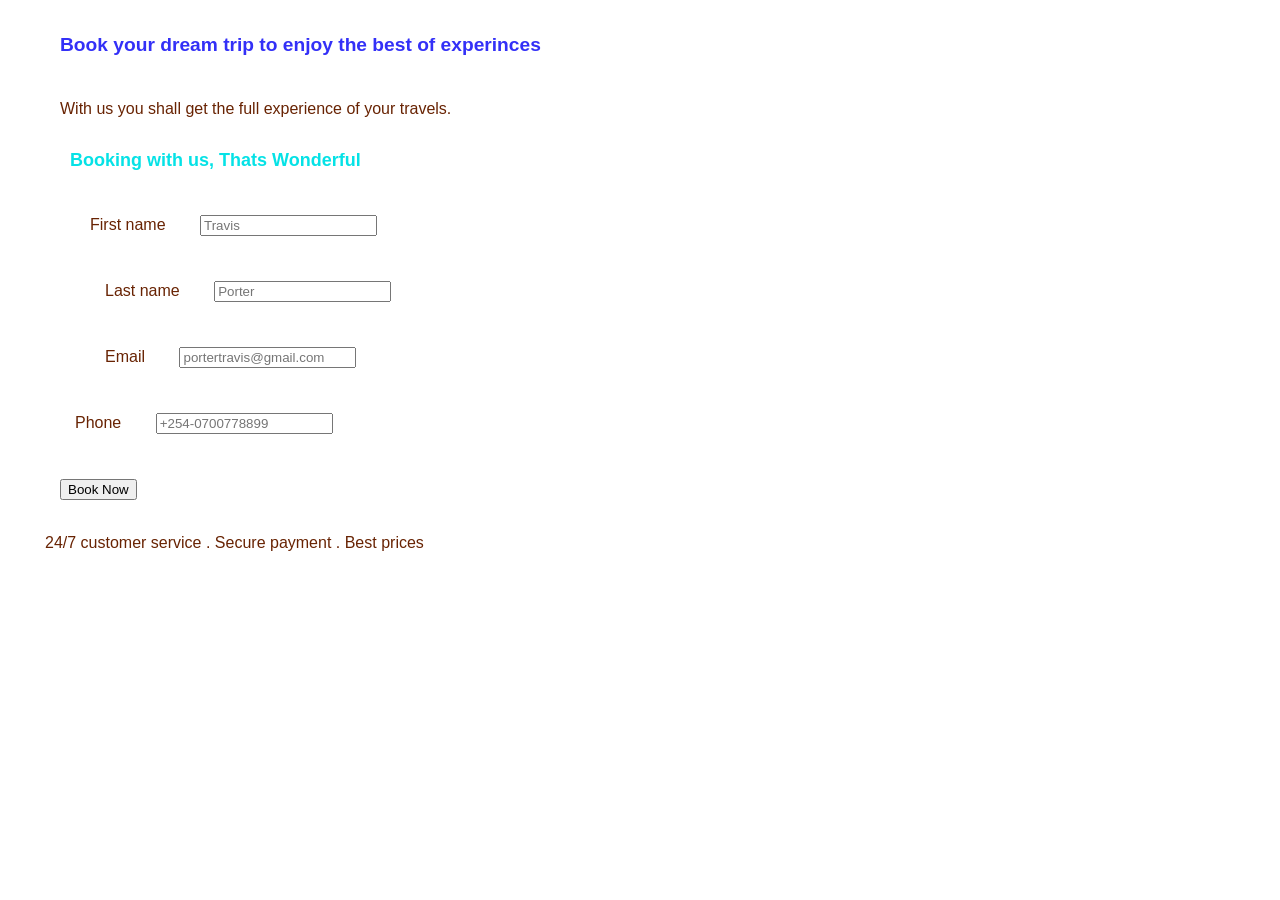
==== booking.html @ 12922e94 "html" ====
<!DOCTYPE html>
<html lang="en">
<head>
    <meta charset="UTF-8">
    <meta name="viewport" content="width=device-width, initial-scale=1.0">
    <title>Book with us </title>
    <link rel="stylesheet" href="styles.css">
</head>
<body>
    <div class="header" >
        <h1>Book your dream trip to enjoy the best of experinces</h1>
        <p>
            With us you shall get the full experience of your travels.
        </p>
<div class="booking-form" ></div>

<h2>Booking with us, Thats Wonderful</h2>

<div class="form-group">
 
    <form id="booking-form" action="submit-booking" method="post">
    <label class="required">First name</label>
    <input type="text" id="firstname" name="firstname" placeholder="Travis">

    <div class="form-group">
        <label class="required">Last name</label>
        <input type="text" id="lastname" name="lastname" placeholder="Porter">
    </div>
    <divc\ class="form-group" >
        <label class="required">Email</label>
        <input type="email" id="email" name="email" placeholder="portertravis@gmail.com">
    </div>
    <div class="form-group">
        <label class="required">Phone</label>
        <input type="tel" id="phone" name="phone" placeholder="+254-0700778899">
    </div>
    <button type="submit">Book Now</button>
    </form>
</div>
    </div>
    <footer>
        24/7 customer service . Secure payment . Best prices
    </footer>
</body>
</html>
---- styles.css ----
* {
    margin: 15px;
    pad: 20px;
    box-sizing: border-box;
}

body {
    font-family: 'Franklin Gothic Medium', 'Arial Narrow', Arial, sans-serif;
    color: rgb(104, 35, 3);
    background-image: url(https://images.unsplash.com/photo-1590523277543-a94d2e4eb00b?q=80&w=1332&auto=format&fit=crop&ixlib=rb-4.1.0&ixid=M3wxMjA3fDB8MHxwaG90by1wYWdlfHx8fGVufDB8fHx8fA%3D%3D);
    line-height: 1.6;
}
h1 {
    font-size: larger;
    color: rgb(51, 48, 247);
    padding-bottom: 20px;
}
h2 {
color: rgb(5, 226, 230);
    font-size: large;
    padding: 10px;
}
.nav-links a {
     color: rgb(112, 41, 3);
     border-radius: 12px;
     position: relative;
 
}

.booking-form {
    position: absolute;
    padding: 10px;
    margin: 10px;
    border-radius: 3px;
}
.booking-form h1 {
    text-align: center;
    display: block;
    margin-bottom: auto;
    font-size: larger;
    color: brown;
    border-radius: 5px;
}
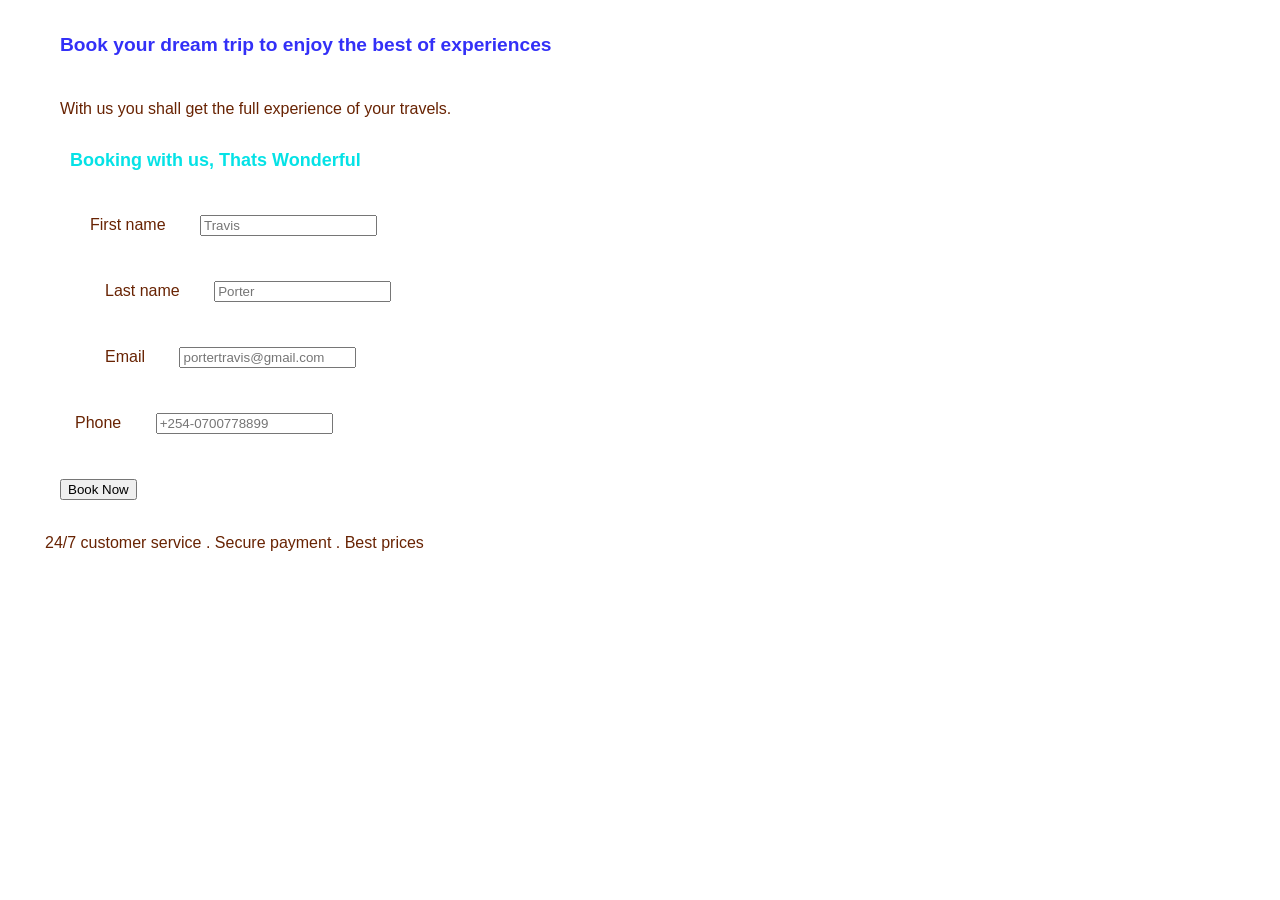
==== commit 020d93a7: "fix index.html" ====
--- a/booking.html
+++ b/booking.html
@@ -8,7 +8,7 @@
 </head>
 <body>
     <div class="header" >
-        <h1>Book your dream trip to enjoy the best of experinces</h1>
+        <h1>Book your dream trip to enjoy the best of experiences</h1>
         <p>
             With us you shall get the full experience of your travels.
         </p>
